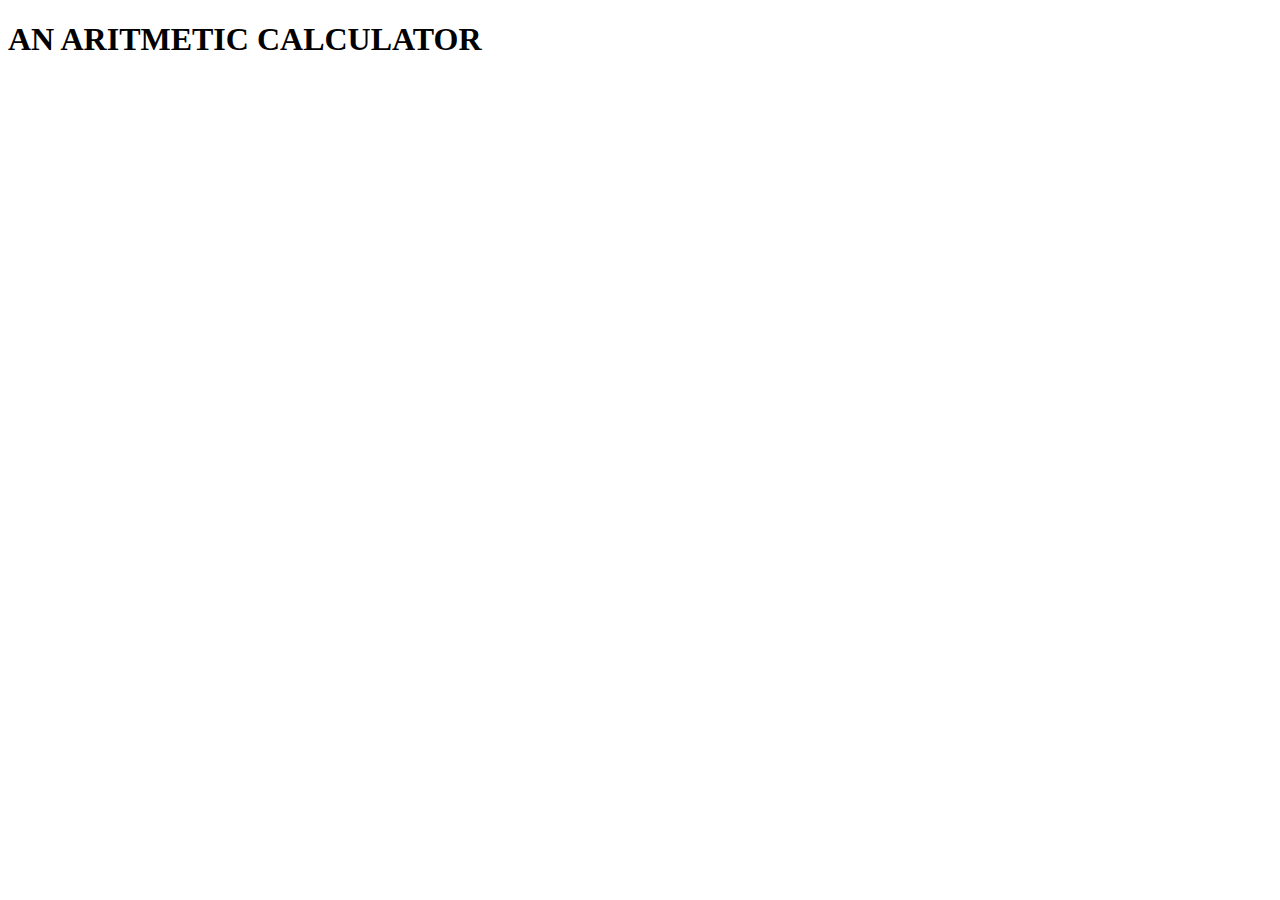
==== index.html @ 53b02281 "add inputs for numbers and arithmetic buttons" ====
<!DOCTYPE html>
<html lang="en">

<head>
  <meta charset="UTF-8">
  <meta http-equiv="X-UA-Compatible" content="IE=edge">
  <meta name="viewport" content="width=device-width, initial-scale=1.0">
  <title>ARITHMETIC CALCULATOR</title>
</head>

<body>
  <div class="container">
    <h1>AN ARITMETIC CALCULATOR</h1>
    <form id="form1" class="form-container">
        
    </form>

    
  </div>
</body>

</html>
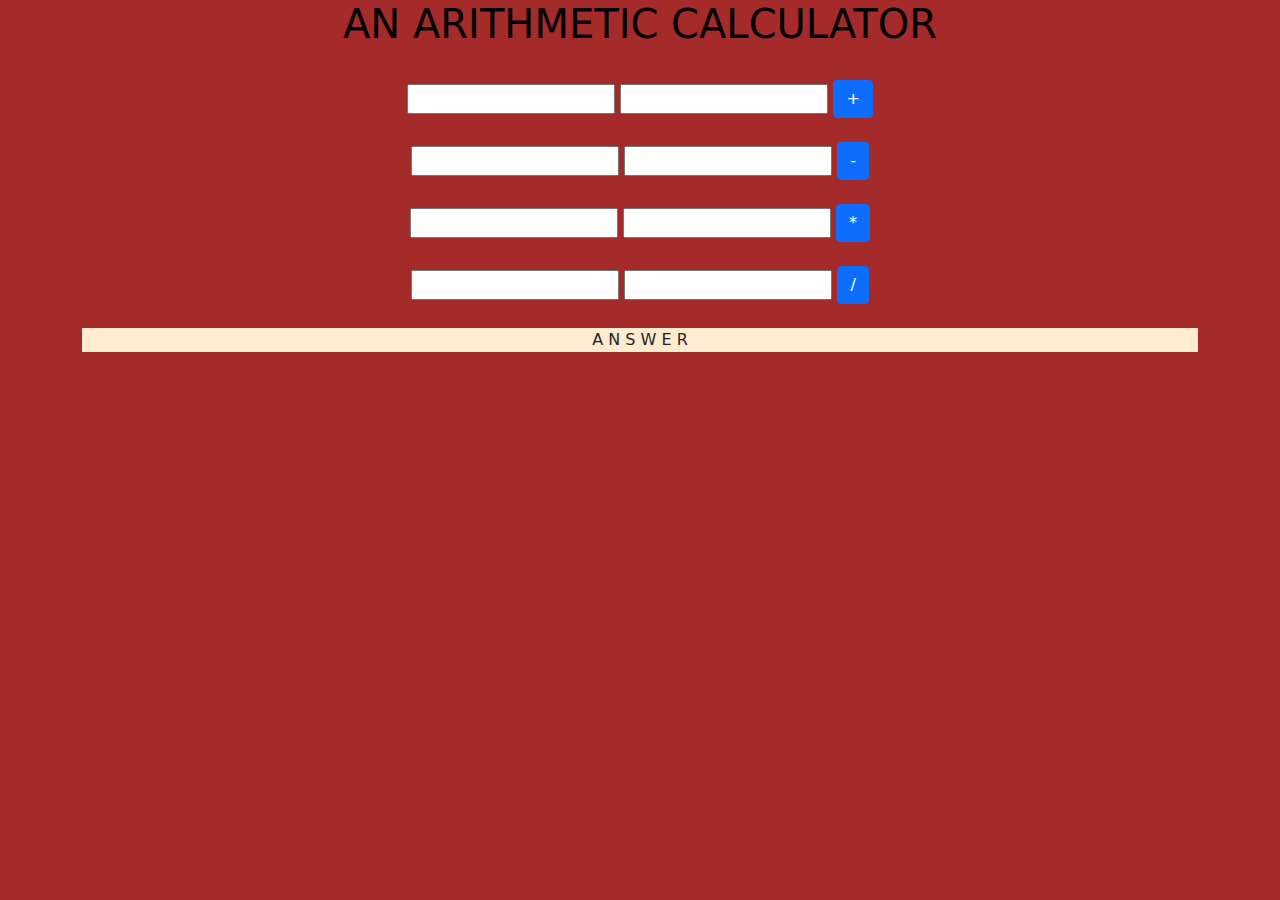
==== commit 3319b0fb: "successfully add forms,inputs,buttons and js scripts to webpage" ====
--- a/index.html
+++ b/index.html
@@ -5,17 +5,46 @@
   <meta charset="UTF-8">
   <meta http-equiv="X-UA-Compatible" content="IE=edge">
   <meta name="viewport" content="width=device-width, initial-scale=1.0">
+  <script src="js/jquery-3.6.0.js"></script>
+  <script src="js/scripts.js"></script>
+  <link rel="stylesheet" href="css/bootstrap.css">
+  <link rel="stylesheet" href="css/styles.css">
   <title>ARITHMETIC CALCULATOR</title>
 </head>
 
 <body>
   <div class="container">
-    <h1>AN ARITMETIC CALCULATOR</h1>
-    <form id="form1" class="form-container">
-        
+    <h1>AN ARITHMETIC CALCULATOR</h1>
+    <br>
+    <form id="firstForm">
+      <input type="number" id="number1">
+      <input type="number" id="number2">
+      <button class="btn btn-primary" type="submit"> + </button>
     </form>
+    <br>
 
-    
+    <form id="secondForm">
+      <input type="number" id="numbr1">
+      <input type="number" id="numbr2">
+      <button class="btn btn-primary" type="submit"> - </button>
+    </form>
+    <br>
+
+    <form id="thirdForm">
+      <input type="number" id="numb1">
+      <input type="number" id="numb2">
+      <button class="btn btn-primary" type="submit"> * </button>
+    </form>
+    <br>
+
+    <form id="firthForm">
+      <input type="number" id="num1">
+      <input type="number" id="num2">
+      <button class="btn btn-primary" type="submit"> / </button>
+    </form>
+    <br>
+
+    <p id="answer">A N S W E R</p>
   </div>
 </body>
 
--- a/css/styles.css
+++ b/css/styles.css
@@ -0,0 +1,15 @@
+body {
+  background-color: brown;
+  text-align:center;
+}
+h1{
+  text-align: center;
+  color: black;
+}
+#form1 {
+text-align: center;
+background-color: burlywood;
+}
+p{
+  background-color: blanchedalmond;
+}
